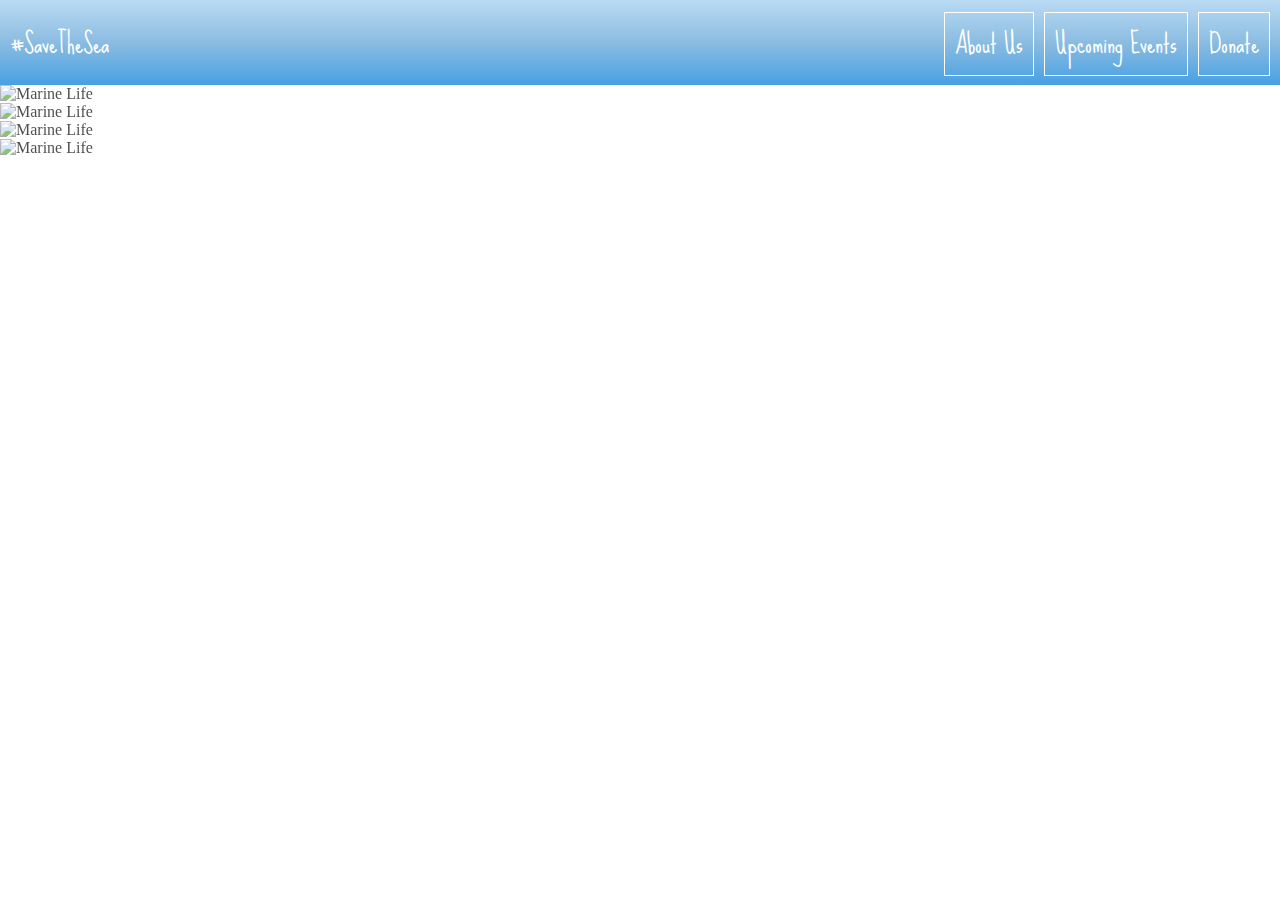
==== index.html @ 982a0f82 "first commit" ====
<!DOCTYPE html>
<html>
<head>
	<title>Save the Sea</title>
	<link rel="stylesheet" type="text/css" href="styles.css">
	<link href="https://fonts.googleapis.com/css?family=Abril+Fatface|Poiret+One|Shadows+Into+Light|Tangerine|Annie+Use+Your+Telescope|Fredericka+the+Great|Nothing+You+Could+Do|Sue+Ellen+Francisco|Zeyada" rel="stylesheet">
</head>
<body>
	<header id="main">
		<p id="hashtag">#SaveTheSea</p>
		<a href="http://www.example.com/"><div>
			<p class="buttons">Donate</p>
			<p class="buttons">Upcoming Events</p>
			<p class="buttons">About Us</p>
		</div></a>
	</header>
	<section id="white_space"></section>
	<div class="image">
		<img src="/Users/Zage/Desktop/save_the_sea/images/main_background.png" alt="Marine Life" alt="Marine Life" style="width:100%">
		<p id="title"> SAVE THE SEA</p>
	</div>
	<div class="image">
		<img src="/Users/Zage/Desktop/save_the_sea/images/jellyfish.png" alt="Marine Life" alt="Marine Life" style="width:100%">
	</div>
	<div class="image">
		<img src="/Users/Zage/Desktop/save_the_sea/images/octopus.png" alt="Marine Life" alt="Marine Life" style="width:100%">
	</div>
	<div class="image">
		<img src="/Users/Zage/Desktop/save_the_sea/images/coral.png" alt="Marine Life" alt="Marine Life" style="width:100%">
	</div>
</body>
</html>
---- styles.css ----
body {
	margin: 0px;
	padding: 0px;
}

#white_space {
	width: 100%;
	height: 85px;
}

header {
	position: fixed;
	z-index: 1;
/*	border:solid #B8DBF5;*/
	margin: 0;
	padding: 0;
	background: -webkit-linear-gradient(top, #BADBF4  , #8BBCE1, #48A0E3);
	width: 100%;
	height: 85px;
}

#hashtag {
	margin: 18px 0 0 10px;
	float:left;
/*	border:solid black;*/
}

#main {
/*	display: inline;*/
	font-family: 'Sue Ellen Francisco', cursive;
	font-size: 26px;
	color: white;
	/*border: solid;*/
/*	border: solid black;*/
}

.buttons {
	margin: 12px 10px 0 0;
	padding: 5px 10px;
	-webkit-transition: background 1.5s;
	transition: background 1.5s;
	color:white;
	border:solid 1px;
	overflow: auto;
/*	border-radius: 20px;*/
	float: right;
}

.buttons:hover {
	background: white;
	color:#8BBCE1;
	opacity: 0.7;
}

.image {
	display: block;
	position: relative;
	width: 100%;
	opacity: 0.7;
	white-space: nowrap; 
}

#title {
	position: absolute;
	color: white;
	top: 35%;
	left: 50%;
	font-size: 7vw;
	font-family: 'Abril Fatface', cursive;
	transform: translate(-50%, -50%);
/*	text-align: center*/

}
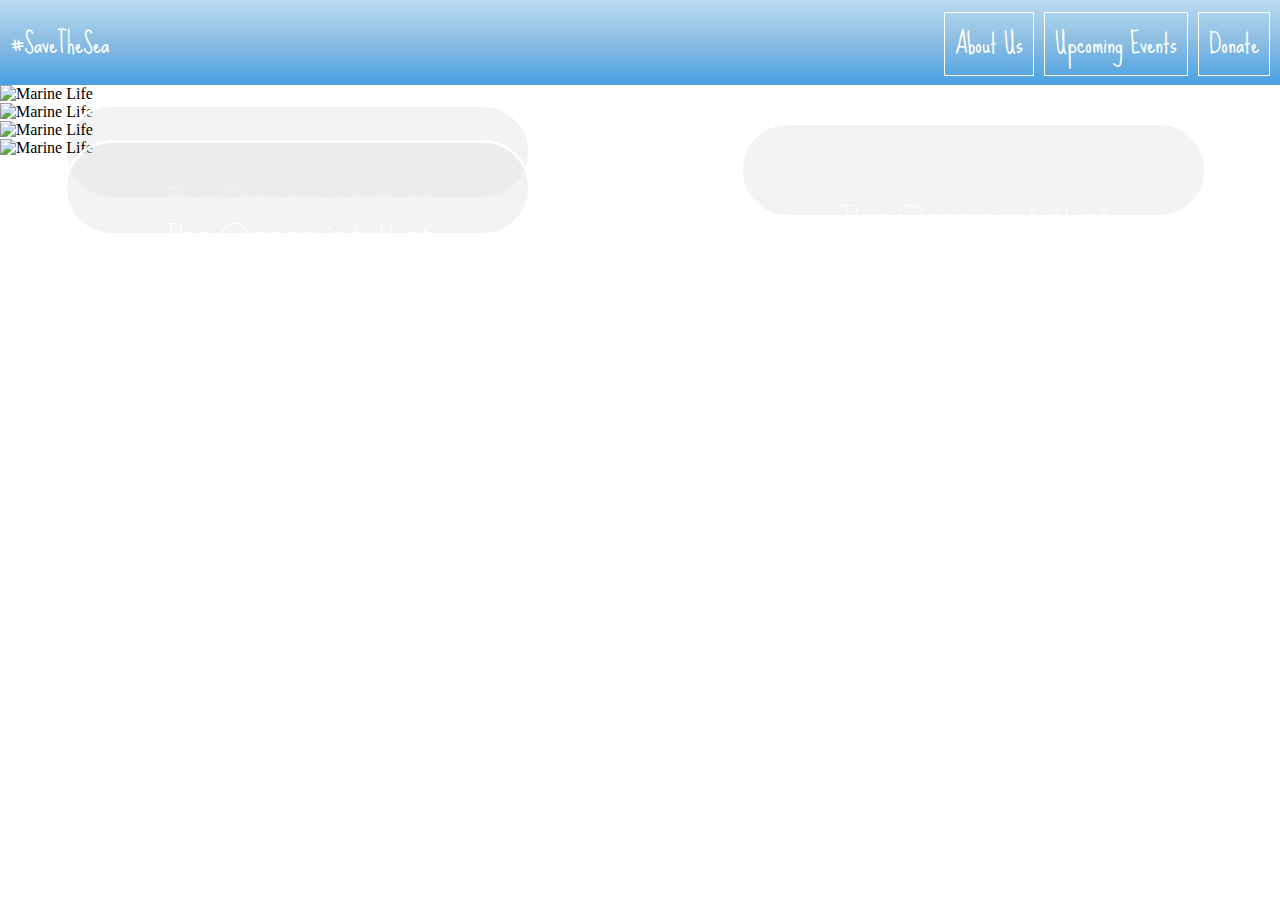
==== commit 4eaac8e0: "change images and adjust textboxes" ====
--- a/index.html
+++ b/index.html
@@ -20,12 +20,21 @@
 		<p id="title"> SAVE THE SEA</p>
 	</div>
 	<div class="image">
+		<div class="box">
+			<p>The Ocean is full of beautiful and exotic creatures. However,  this plethora of life is being continually destroyed through pollution. Help save our Ocean today. Donate now. </p>
+		</div>
 		<img src="/Users/Zage/Desktop/save_the_sea/images/jellyfish.png" alt="Marine Life" alt="Marine Life" style="width:100%">
 	</div>
 	<div class="image">
+		<div class="box box2">
+			<p>The Ocean is full of beautiful and exotic creatures. However,  this plethora of life is being continually destroyed through pollution. Help save our Ocean today. Donate now. </p>
+		</div>
 		<img src="/Users/Zage/Desktop/save_the_sea/images/octopus.png" alt="Marine Life" alt="Marine Life" style="width:100%">
 	</div>
 	<div class="image">
+		<div class="box">
+			<p>The Ocean is full of beautiful and exotic creatures. However,  this plethora of life is being continually destroyed through pollution. Help save our Ocean today. Donate now. </p>
+		</div>
 		<img src="/Users/Zage/Desktop/save_the_sea/images/coral.png" alt="Marine Life" alt="Marine Life" style="width:100%">
 	</div>
 </body>
--- a/styles.css
+++ b/styles.css
@@ -17,6 +17,30 @@
 	background: -webkit-linear-gradient(top, #BADBF4  , #8BBCE1, #48A0E3);
 	width: 100%;
 	height: 85px;
+}
+
+img {
+	display: block;
+}
+
+.box {
+	background: rgba(225, 225, 225, 0.4);
+	position: absolute;
+	border: solid white;
+	color: white;
+	padding: 3%;
+	top: 7%;
+	left: 5%;
+	height: 70%;
+	width: 30%;
+	text-align: center;
+	font-size: 2.6vw;
+	font-family: 'Poiret One', cursive;
+	border-radius: 200vw;
+}
+
+.box2 {
+	left: 57.8%;
 }
 
 #hashtag {
@@ -49,15 +73,15 @@
 .buttons:hover {
 	background: white;
 	color:#8BBCE1;
-	opacity: 0.7;
+/*	opacity: 0.7;*/
 }
 
 .image {
 	display: block;
 	position: relative;
 	width: 100%;
-	opacity: 0.7;
-	white-space: nowrap; 
+	/*opacity: 0.7;*/
+	/*white-space: nowrap; */
 }
 
 #title {
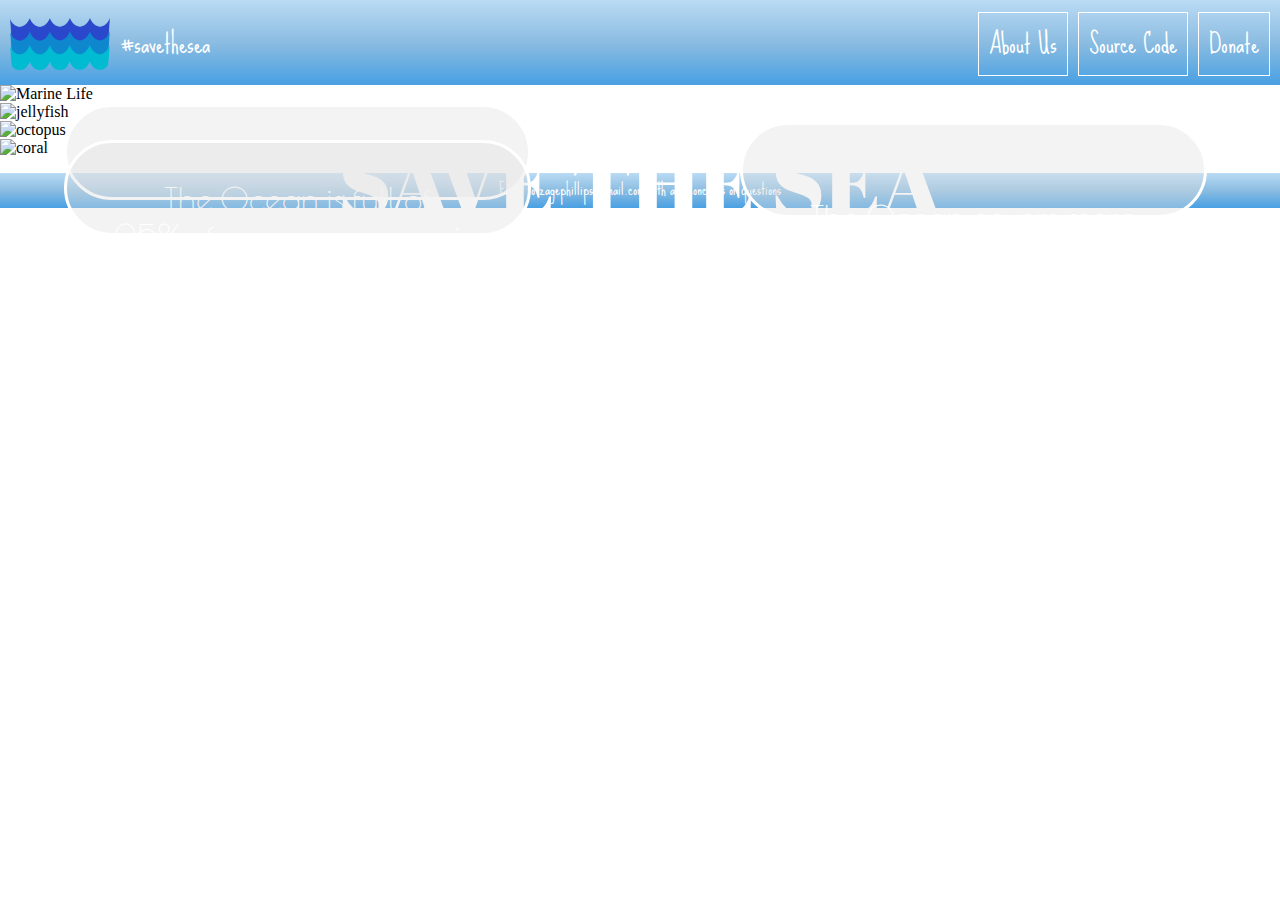
==== commit 916c99ea: "fix text, add icon, and add source code" ====
--- a/index.html
+++ b/index.html
@@ -1,17 +1,19 @@
 <!DOCTYPE html>
 <html>
 <head>
+	<link rel="shortcut ico" href="waves.ico">
 	<title>Save the Sea</title>
 	<link rel="stylesheet" type="text/css" href="styles.css">
 	<link href="https://fonts.googleapis.com/css?family=Abril+Fatface|Poiret+One|Shadows+Into+Light|Tangerine|Annie+Use+Your+Telescope|Fredericka+the+Great|Nothing+You+Could+Do|Sue+Ellen+Francisco|Zeyada" rel="stylesheet">
 </head>
 <body>
-	<header id="main">
-		<p id="hashtag">#SaveTheSea</p>
-		<a href="http://www.example.com/"><div>
-			<p class="buttons">Donate</p>
-			<p class="buttons">Upcoming Events</p>
-			<p class="buttons">About Us</p>
+	<header class="main">
+		<img id="hashtag" src="waves.ico" width="100px">
+		<p id="hashtag">#savethesea</p>
+		<div>
+			<a href="http://www.example.com/"><p class="buttons">Donate</p></a>
+			<a href="https://github.com/zage26/save_the_sea"><p class="buttons">Source Code</p></a>
+			<a href="http://www.example.com/"><p class="buttons">About Us</p></a>
 		</div></a>
 	</header>
 	<section id="white_space"></section>
@@ -21,21 +23,24 @@
 	</div>
 	<div class="image">
 		<div class="box">
-			<p>The Ocean is full of beautiful and exotic creatures. However,  this plethora of life is being continually destroyed through pollution. Help save our Ocean today. Donate now. </p>
+			<p>The Ocean is full of beautiful and exotic creatures. However,  this plethora of life is being continually destroyed through pollution. Help save our Ocean today. Donate now.</p>
 		</div>
-		<img src="/Users/Zage/Desktop/save_the_sea/images/jellyfish.png" alt="Marine Life" alt="Marine Life" style="width:100%">
+		<img src="/Users/Zage/Desktop/save_the_sea/images/jellyfish.png" alt="jellyfish" alt="jellyfish" style="width:100%">
 	</div>
 	<div class="image">
 		<div class="box box2">
-			<p>The Ocean is full of beautiful and exotic creatures. However,  this plethora of life is being continually destroyed through pollution. Help save our Ocean today. Donate now. </p>
+			<p>The Ocean covers more than 70 percent of the surface of our planet. As our Oceans begin to crumble this not only affects the creatures within, but also the fragile ecosystem of the planet.</p>
 		</div>
-		<img src="/Users/Zage/Desktop/save_the_sea/images/octopus.png" alt="Marine Life" alt="Marine Life" style="width:100%">
+		<img src="/Users/Zage/Desktop/save_the_sea/images/octopus.png" alt="octopus" alt="octopus" style="width:100%">
 	</div>
 	<div class="image">
 		<div class="box">
-			<p>The Ocean is full of beautiful and exotic creatures. However,  this plethora of life is being continually destroyed through pollution. Help save our Ocean today. Donate now. </p>
+			<p class="push">95% of our oceans remain unexplored. However, due to global warming, ocean levels have been rising and destroying this precious sea life. Help save out oceans today.</p>
 		</div>
-		<img src="/Users/Zage/Desktop/save_the_sea/images/coral.png" alt="Marine Life" alt="Marine Life" style="width:100%">
+		<img src="/Users/Zage/Desktop/save_the_sea/images/coral.png" alt="coral" alt="coral" style="width:100%">
 	</div>
+	<footer>
+		<p>Email to zagephillips@gmail.com with any concerns or questions</p>
+	</footer>
 </body>
 </html>--- a/styles.css
+++ b/styles.css
@@ -23,6 +23,19 @@
 	display: block;
 }
 
+footer {
+	width: 100%;
+	height: 35px;
+	margin: 0;
+	padding: 0;
+	background: -webkit-linear-gradient(top, #BADBF4  , #8BBCE1, #48A0E3);
+	color: white;
+	font-size: 16px;
+	text-align: center;
+	font-family: 'Sue Ellen Francisco', cursive;
+/*	border: solid;*/
+}
+
 .box {
 	background: rgba(225, 225, 225, 0.4);
 	position: absolute;
@@ -39,6 +52,12 @@
 	border-radius: 200vw;
 }
 
+.push {
+	position: relative;
+	top: 7.5%;
+/*	border: solid;*/
+}
+
 .box2 {
 	left: 57.8%;
 }
@@ -49,7 +68,7 @@
 /*	border:solid black;*/
 }
 
-#main {
+.main {
 /*	display: inline;*/
 	font-family: 'Sue Ellen Francisco', cursive;
 	font-size: 26px;
@@ -61,7 +80,7 @@
 .buttons {
 	margin: 12px 10px 0 0;
 	padding: 5px 10px;
-	-webkit-transition: background 1.5s;
+	/*-webkit-transition: background 1.5s;*/
 	transition: background 1.5s;
 	color:white;
 	border:solid 1px;
@@ -77,7 +96,7 @@
 }
 
 .image {
-	display: block;
+/*	display: block;*/
 	position: relative;
 	width: 100%;
 	/*opacity: 0.7;*/
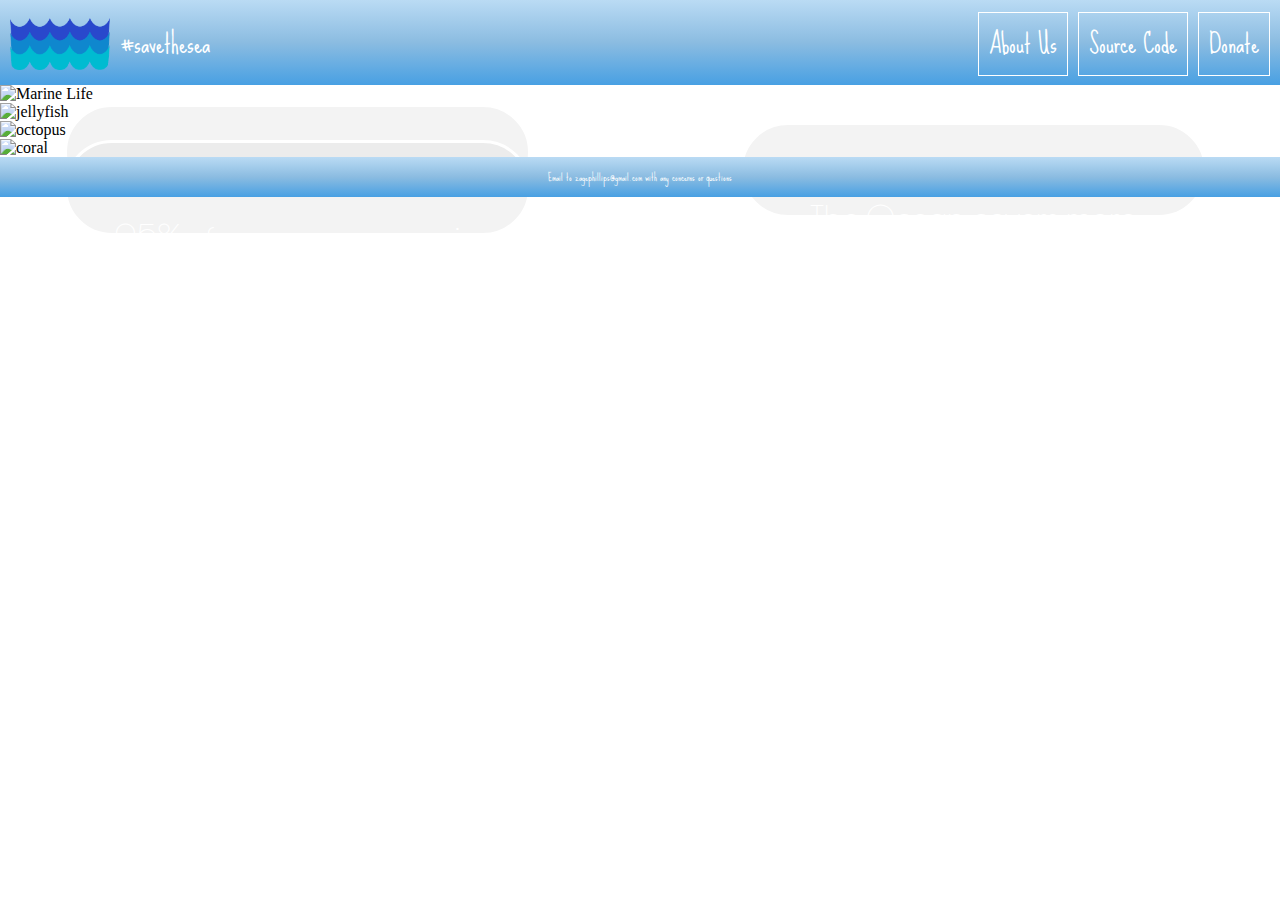
==== commit 3d025ff4: "fix footer" ====
--- a/index.html
+++ b/index.html
@@ -11,9 +11,9 @@
 		<img id="hashtag" src="waves.ico" width="100px">
 		<p id="hashtag">#savethesea</p>
 		<div>
-			<a href="http://www.example.com/"><p class="buttons">Donate</p></a>
+			<a href="donate.html"><p class="buttons">Donate</p></a>
 			<a href="https://github.com/zage26/save_the_sea"><p class="buttons">Source Code</p></a>
-			<a href="http://www.example.com/"><p class="buttons">About Us</p></a>
+			<a href="about.html"><p class="buttons">About Us</p></a>
 		</div></a>
 	</header>
 	<section id="white_space"></section>
--- a/styles.css
+++ b/styles.css
@@ -11,7 +11,6 @@
 header {
 	position: fixed;
 	z-index: 1;
-/*	border:solid #B8DBF5;*/
 	margin: 0;
 	padding: 0;
 	background: -webkit-linear-gradient(top, #BADBF4  , #8BBCE1, #48A0E3);
@@ -25,15 +24,15 @@
 
 footer {
 	width: 100%;
-	height: 35px;
+	height: 40px;
 	margin: 0;
 	padding: 0;
 	background: -webkit-linear-gradient(top, #BADBF4  , #8BBCE1, #48A0E3);
 	color: white;
-	font-size: 16px;
+	font-size: 10px;
 	text-align: center;
 	font-family: 'Sue Ellen Francisco', cursive;
-/*	border: solid;*/
+    position: absolute;
 }
 
 .box {
@@ -55,7 +54,6 @@
 .push {
 	position: relative;
 	top: 7.5%;
-/*	border: solid;*/
 }
 
 .box2 {
@@ -65,42 +63,32 @@
 #hashtag {
 	margin: 18px 0 0 10px;
 	float:left;
-/*	border:solid black;*/
 }
 
 .main {
-/*	display: inline;*/
 	font-family: 'Sue Ellen Francisco', cursive;
 	font-size: 26px;
 	color: white;
-	/*border: solid;*/
-/*	border: solid black;*/
 }
 
 .buttons {
 	margin: 12px 10px 0 0;
 	padding: 5px 10px;
-	/*-webkit-transition: background 1.5s;*/
 	transition: background 1.5s;
 	color:white;
 	border:solid 1px;
 	overflow: auto;
-/*	border-radius: 20px;*/
 	float: right;
 }
 
 .buttons:hover {
 	background: white;
 	color:#8BBCE1;
-/*	opacity: 0.7;*/
 }
 
 .image {
-/*	display: block;*/
 	position: relative;
 	width: 100%;
-	/*opacity: 0.7;*/
-	/*white-space: nowrap; */
 }
 
 #title {
@@ -111,6 +99,4 @@
 	font-size: 7vw;
 	font-family: 'Abril Fatface', cursive;
 	transform: translate(-50%, -50%);
-/*	text-align: center*/
-
 }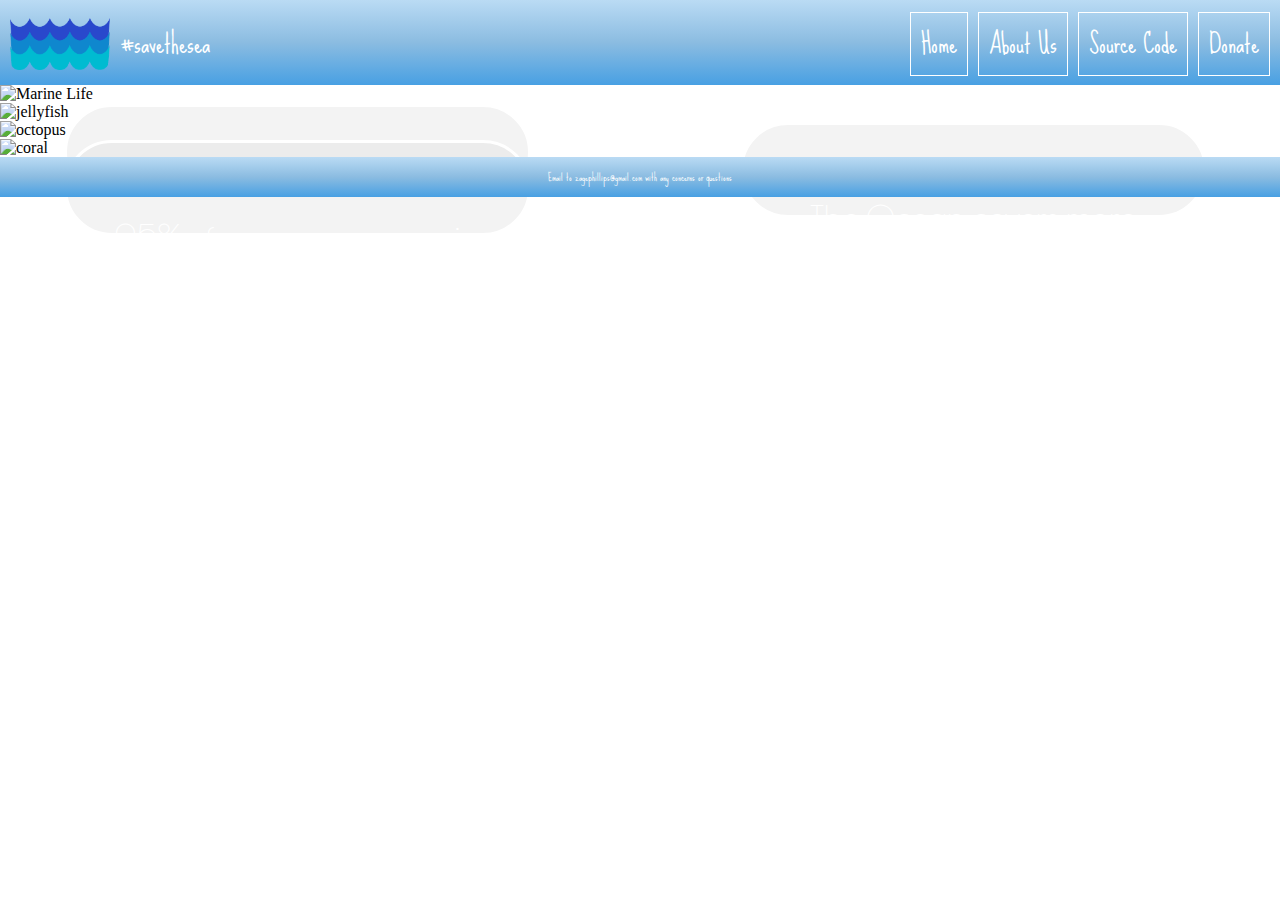
==== commit 5a3aaac1: "make form page" ====
--- a/index.html
+++ b/index.html
@@ -1,7 +1,7 @@
 <!DOCTYPE html>
 <html>
 <head>
-	<link rel="shortcut ico" href="waves.ico">
+	<link rel="icon" href="waves.ico">
 	<title>Save the Sea</title>
 	<link rel="stylesheet" type="text/css" href="styles.css">
 	<link href="https://fonts.googleapis.com/css?family=Abril+Fatface|Poiret+One|Shadows+Into+Light|Tangerine|Annie+Use+Your+Telescope|Fredericka+the+Great|Nothing+You+Could+Do|Sue+Ellen+Francisco|Zeyada" rel="stylesheet">
@@ -14,12 +14,13 @@
 			<a href="donate.html"><p class="buttons">Donate</p></a>
 			<a href="https://github.com/zage26/save_the_sea"><p class="buttons">Source Code</p></a>
 			<a href="about.html"><p class="buttons">About Us</p></a>
+			<a href="index.html"><p class="buttons">Home</p></a>
 		</div></a>
 	</header>
 	<section id="white_space"></section>
 	<div class="image">
 		<img src="/Users/Zage/Desktop/save_the_sea/images/main_background.png" alt="Marine Life" alt="Marine Life" style="width:100%">
-		<p id="title"> SAVE THE SEA</p>
+		<p class="title"> SAVE THE SEA</p>
 	</div>
 	<div class="image">
 		<div class="box">
@@ -35,7 +36,7 @@
 	</div>
 	<div class="image">
 		<div class="box">
-			<p class="push">95% of our oceans remain unexplored. However, due to global warming, ocean levels have been rising and destroying this precious sea life. Help save out oceans today.</p>
+			<p class="push">95% of our oceans remain unexplored. However, due to global warming, ocean levels have been rising and destroying this precious sea life. Help save our oceans today.</p>
 		</div>
 		<img src="/Users/Zage/Desktop/save_the_sea/images/coral.png" alt="coral" alt="coral" style="width:100%">
 	</div>
--- a/styles.css
+++ b/styles.css
@@ -6,6 +6,10 @@
 #white_space {
 	width: 100%;
 	height: 85px;
+}
+
+#red {
+	color: red;
 }
 
 header {
@@ -77,7 +81,7 @@
 	transition: background 1.5s;
 	color:white;
 	border:solid 1px;
-	overflow: auto;
+	/*overflow: auto;*/
 	float: right;
 }
 
@@ -88,10 +92,10 @@
 
 .image {
 	position: relative;
-	width: 100%;
+/*	width: 100%;*/
 }
 
-#title {
+.title {
 	position: absolute;
 	color: white;
 	top: 35%;
@@ -99,4 +103,39 @@
 	font-size: 7vw;
 	font-family: 'Abril Fatface', cursive;
 	transform: translate(-50%, -50%);
-}+}
+
+.donate_bg {
+	opacity: 0.6;
+}
+
+.phrase {
+	position: absolute;
+	color: white;
+	top: 10%;
+	left: 50%;
+	width: 90%;
+	font-size: 7vw;
+	font-family: 'Abril Fatface', cursive;
+	transform: translate(-50%, -50%);
+}
+
+.form {
+	position: absolute;
+	color: white;
+	font-family: 'Poiret One', cursive;
+	top: 33%;
+	width: 60%;
+	left: 20%;
+	font-size: 3.1vw;
+	text-align: center;
+}
+
+
+
+
+
+
+
+
+
